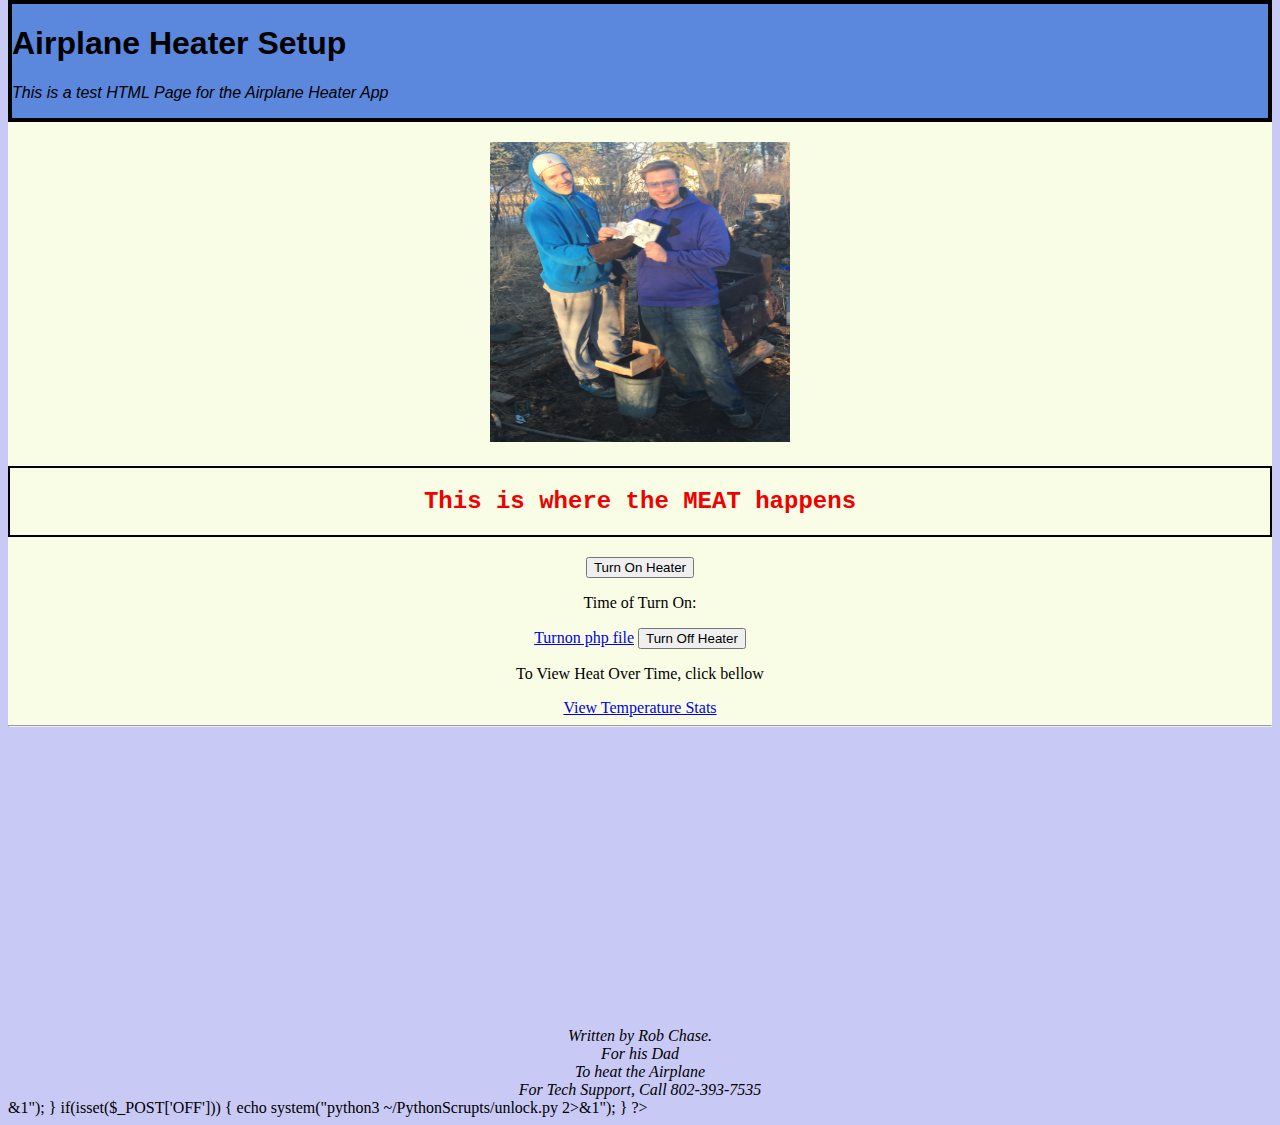
==== html/index.html @ f5f46e82 "changed file structure, added basic php scripts and button functionality" ====
<!DOCTYPE html>
<html>
<head>
    <link rel="stylesheet" href="static/styles.css" />
</head>
<body>
    <div id="p00">
        <h1>Airplane Heater Setup</h1>
        <p><i>This is a test HTML Page for the Airplane Heater App</i></p>
    </div>
    <div id="p01">
        <img src="static/random.jpg" width="300" height="300" style ="margin-top: 20px;"/>
        <h2 id="p02">This is where the <b>MEAT</b> happens</h2>
        <!-- This is where you will have to insert the python script -->
        <button onclick="on()">Turn On Heater</button>
        <p>Time of Turn On: </p>
	<a id="link" href="templates/Heater_turnon.php">Turnon php file</a>
        <button>Turn Off Heater</button>
	<p>To View Heat Over Time, click bellow</p>
	<a id="link" href="templates/stats.html">View Temperature Stats</a>
        <hr>
    </div>
    <p id="demo"></p>

<address id="end">
    Written by Rob Chase.<br>
    For his Dad <br>
    To heat the Airplane <br>
    For Tech Support, Call 802-393-7535<br>
</address>

</body>
</html>

<?php
    if(isset($_POST['ON']))
    {
        echo system("python3 ~/PythonScripts/on.py 2>&1");
    }
    if(isset($_POST['OFF']))
    {
        echo system("python3 ~/PythonScrupts/unlock.py 2>&1");
    }
?>
---- html/static/styles.css ----
body {
    background-color: rgb(201, 201, 245);
}

#p00 {
    background-color: rgba(5, 84, 202, 0.562);
    text-align: left;
    font-size: 100%;
    font-family: Arial;
    position: relative;
    border: 4px solid black;
    margin-top:-8px;

}

#p01 {
    background-color:rgb(249, 253, 229);
    text-align:center;
}
#p02  {
    color:rgb(240, 0, 0); 
    font-size: 150%;
    font-family:courier;
    border: 2px solid black;
    padding: 20px;
    }
#end {
    text-align:center;
    position: float;
    margin-top: 300px
}

#link {
    margin-top:-10px;
}
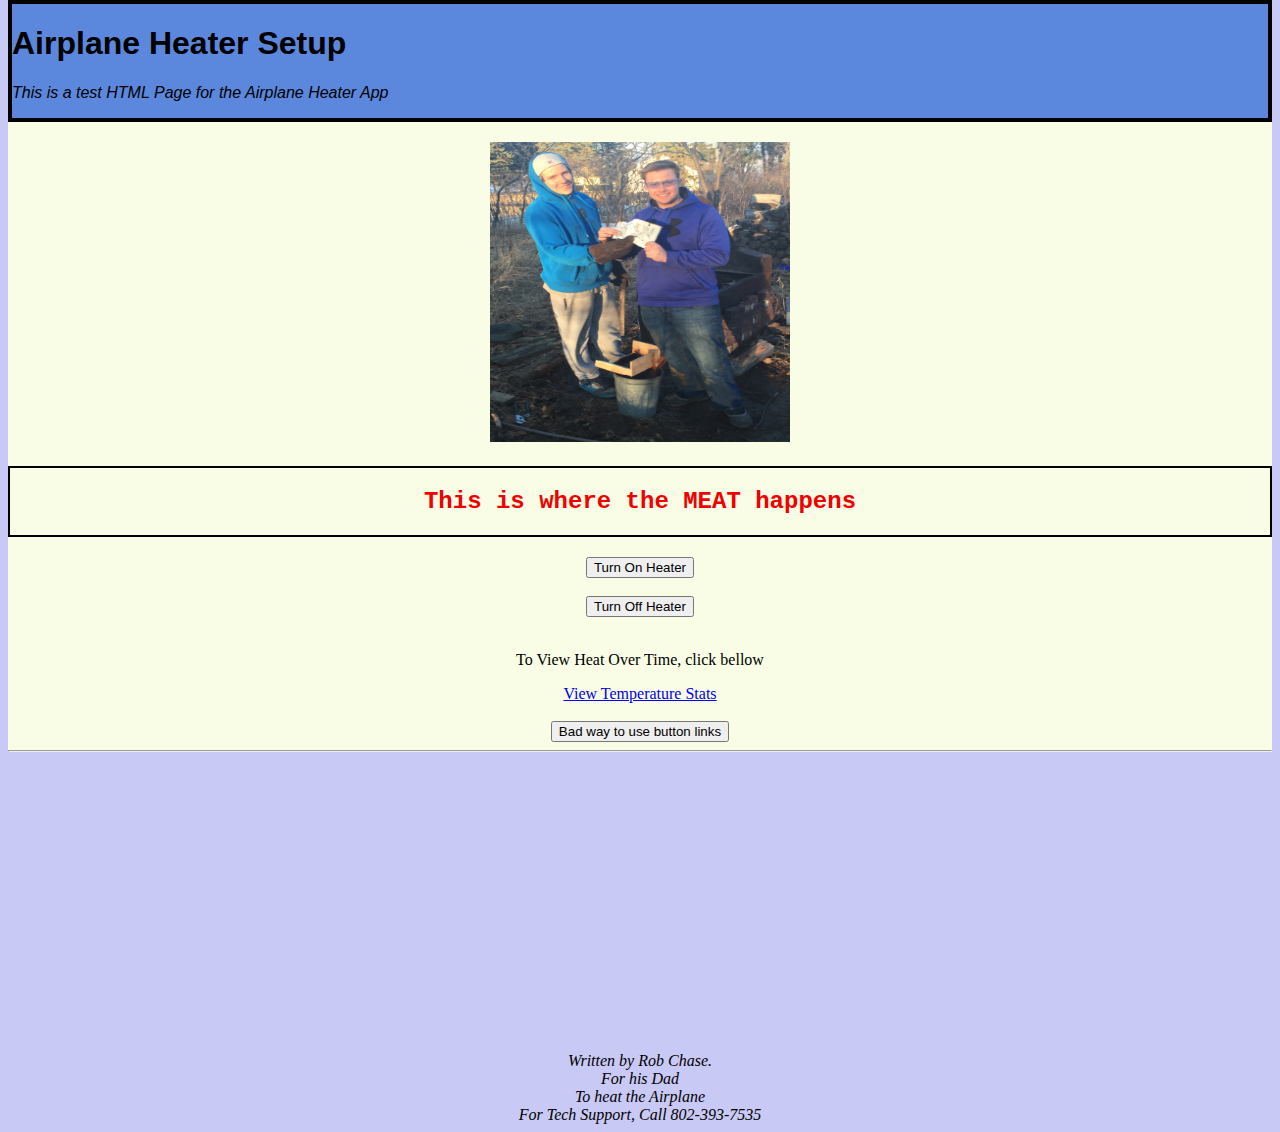
==== commit a21e37e4: "added buttons linking to php pages functionality" ====
--- a/html/index.html
+++ b/html/index.html
@@ -12,12 +12,17 @@
         <img src="static/random.jpg" width="300" height="300" style ="margin-top: 20px;"/>
         <h2 id="p02">This is where the <b>MEAT</b> happens</h2>
         <!-- This is where you will have to insert the python script -->
-        <button onclick="on()">Turn On Heater</button>
-        <p>Time of Turn On: </p>
-	<a id="link" href="templates/Heater_turnon.php">Turnon php file</a>
-        <button>Turn Off Heater</button>
+	<button id="onButton" class="float-left submit-button" >Turn On Heater</button>
+	<br>
+	<br>
+	<button id="offButton" class="float-left submit-button" >Turn Off Heater</button>
+        <br>
+	<br>
 	<p>To View Heat Over Time, click bellow</p>
-	<a id="link" href="templates/stats.html">View Temperature Stats</a>
+        <a id="link" href="templates/stats.html">View Temperature Stats</a>
+	<br>
+	<br>
+	<button onclick="window.location.href='/heater_on.php'"> Bad way to use button links </button>
         <hr>
     </div>
     <p id="demo"></p>
@@ -32,14 +37,15 @@
 </body>
 </html>
 
-<?php
-    if(isset($_POST['ON']))
-    {
-        echo system("python3 ~/PythonScripts/on.py 2>&1");
-    }
-    if(isset($_POST['OFF']))
-    {
-        echo system("python3 ~/PythonScrupts/unlock.py 2>&1");
-    }
-?>
+<script type="text/javascript">
+        document.getElementById("onButton").onclick = function () {
+                location.href = "/heater_on.php"
+};
+</script>
 
+<script type="text/javascript">
+        document.getElementById("offButton").onclick = function () {
+                location.href = "/heater_off.php"
+};
+</script>
+
